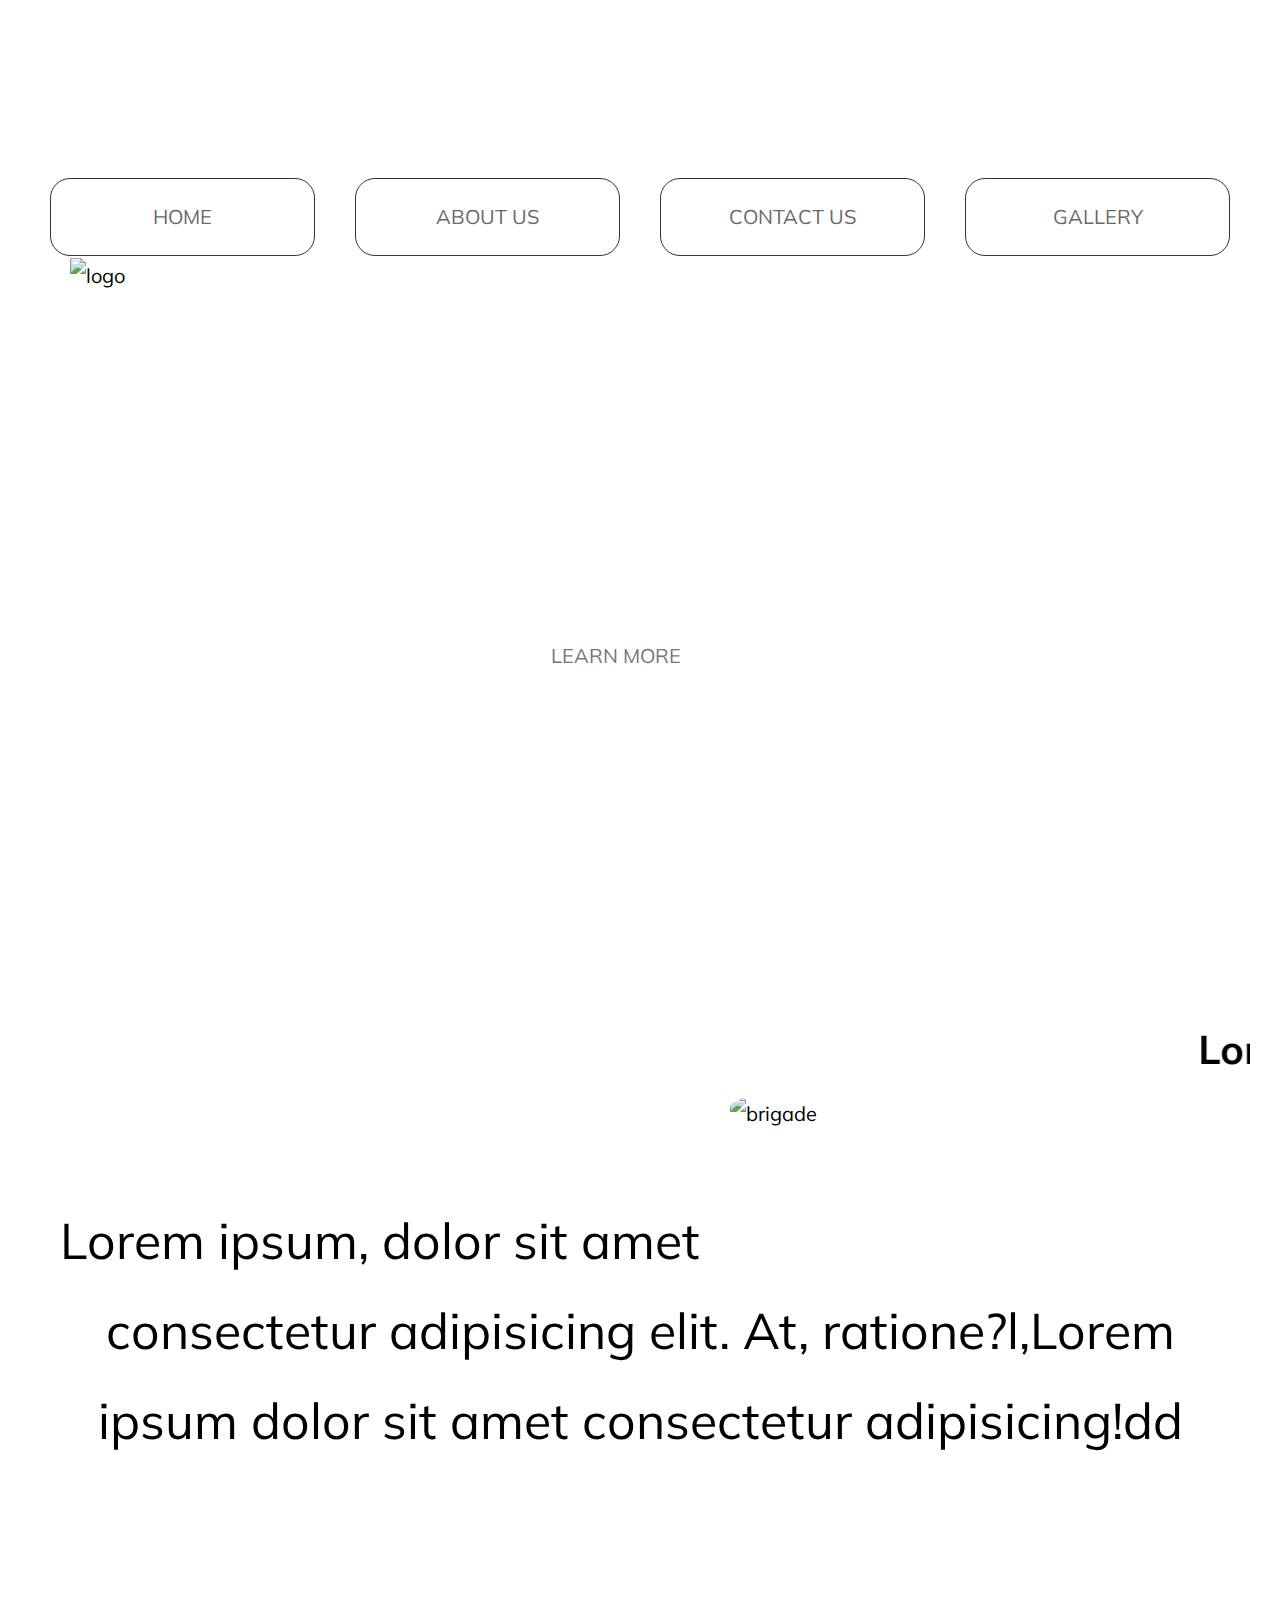
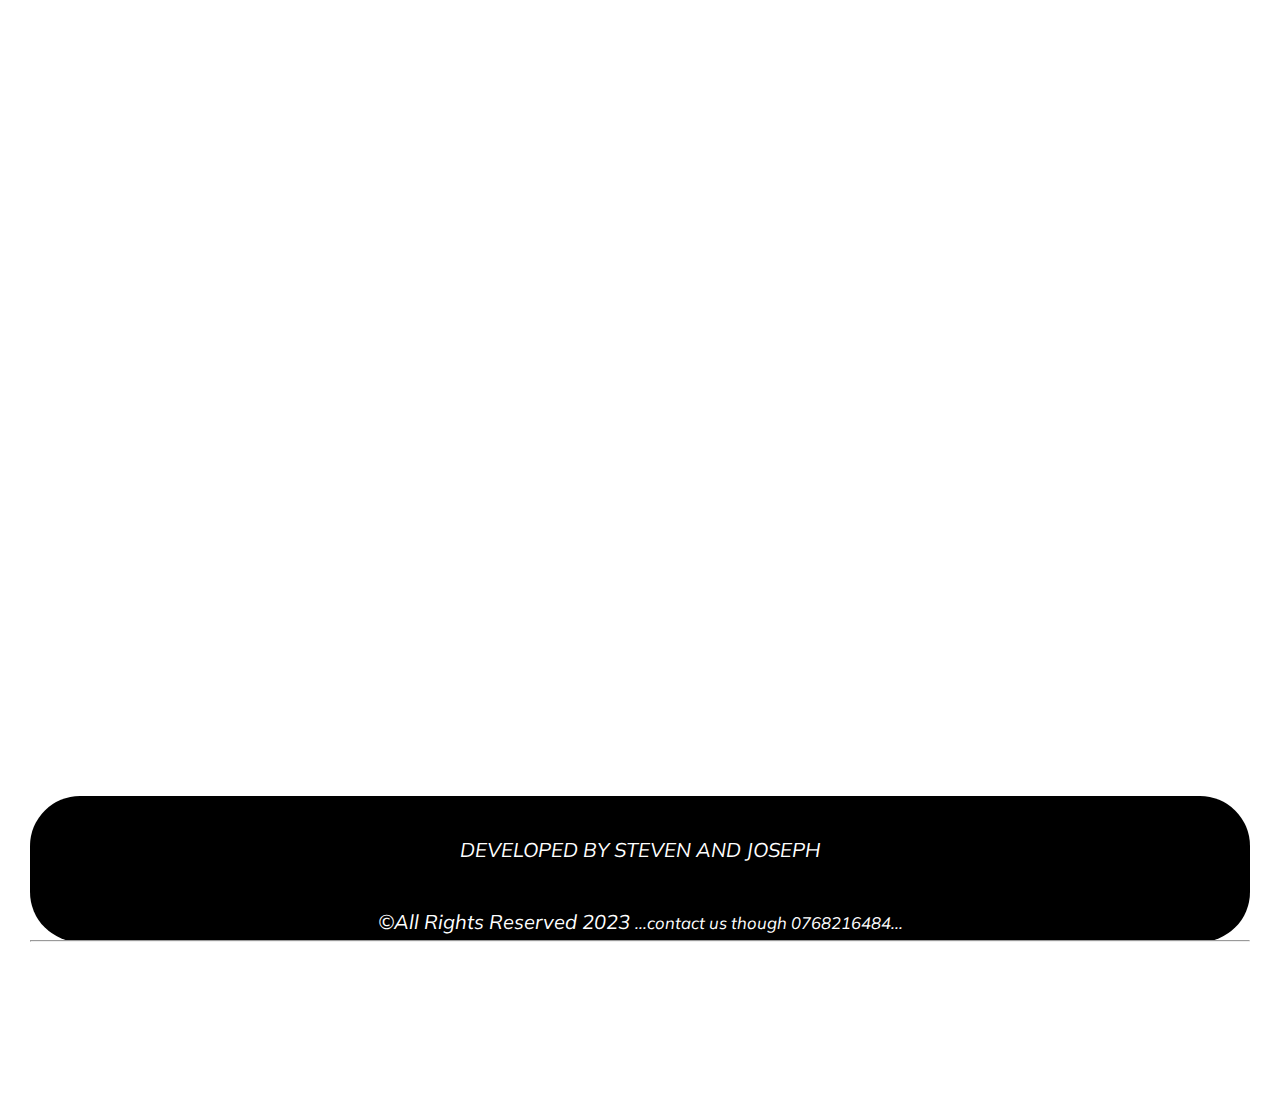
==== Emmanuel_portfolio/index.html @ f86f2e50 "Add files via upload" ====
<!DOCTYPE html>
<html lang="en">
<head>
    <meta charset="UTF-8">
    <meta http-equiv="X-UA-Compatible" content="IE=edge">
    <meta name="viewport" content="width=device-width, initial-scale=1.0">
    <link rel="stylesheet" href="https://fonts.googleapis.com/css?family=lato:100,300,400,700,900">
    <link rel="stylesheet" href="style.css">        
    <link rel="icon" href="/images/church-view.JPG">
    <link rel="stylesheet" href="style1.css">
    <title> PCEA EMMANUEL CHURCH </title>
</head>
<body>
    <section>
    <section class="home-page">
        <header class="header">
        <div class="main-nav">
            <ul>
                <li>
                  <a href="#home-page"> HOME </a>
                </li>
                <li>
                  <a href="#about-page"> ABOUT US </a>
                </li>
                <li>
                  <a href="contact.html"> CONTACT US </a>
                </li>
                <li>
                  <a href="gallery.html">GALLERY</a>
                </li>
              </ul>
        </div>
        <div class="logo-box" id="home-page">
            <img src="/images/church-view.JPG" alt="logo" class="logo">
            <div class="text-box">
                <h1 class="heading-primary">''''''''''''''''''''''''''''''''''''''''''''''''''''''''''''''''''''''''''
                    <span class="heading-primary-main">EMMANUEL</span>
                    <span class="heading-primary-sub"><b>God with us...</b></span>
                </h1>
                <a href="#about-page" class="btn btn-white btn-animated">Learn more</a>   
            </div>
        </div>
    </header>
    </section>
      <section id="about-page">
        <center>
            <marquee behavior="" direction="left"> <h1>
             Lorem ipsum dolor sit amet consectetur adipisicing elit. Non, possimus?
         </h1></marquee>
          </center>
             <section class="section"> 
                 <img src="/images/brigade2.JPG" alt="brigade " width="500px" height="490px" class="about">   
             </section>
      </section>
      <section class="section2">
        <p>Lorem ipsum, dolor sit amet consectetur adipisicing elit. At, ratione?l,Lorem ipsum dolor sit amet consectetur adipisicing!dd</p>
      </section>
    
          <div class="container">
            <div class="panel active" style="background-image: url(/images/brigade.JPG);">
                <h3>Our young soldiers</h3>
            </div>
            <div class="panel" style="background-image: url(images/brigade2.JPG);">
                <h3>The Emmanuel Brigade</h3>
            </div>
            <div class="panel" style="background-image: url(images/choir.JPG);">
                <h3>Strong Praise and Worship team</h3>
            </div>
            <div class="panel" style="background-image: url(images/church-view.JPG);">
                <h3>A view of Emmanuel</h3>
            </div>
            <div class="panel" style="background-image: url(images/dedication.JPG);">
                <h3>Church Dedication</h3>
            </div>
            <div class="panel" style="background-image: url(images/youth.JPG);">
                <h3>The Emmanuel Youth</h3>
            </div>
        </div>
        <script src="script.js"></script>

          <footer class="footer">
                    <center>
                        <a href="mailto:mutrazaros@gmail.com" class="email">Email us though...</a><br>
                        <p><i>DEVELOPED BY STEVEN AND JOSEPH</i></p><br>
                    <i>&COPY;All Rights Reserved 2023</i>
                    <i><small>...contact us though 0768216484...</small></i>
                    </center>
                <hr>
          </footer>
    </section>
</body>
</html>
---- Emmanuel_portfolio/style.css ----
/*
COLORS 
 light green: #7ed561
 medium green: #55c57a
 dark green:    #28b85
*/

*{
    margin:  0;
    padding: 0;
    box-sizing: border-box;

}
body{
    font-family: sans-serif ,"lato";
    font-weight: 400;
    font-size: 20px;
    line-height: 1.8;
    color:black;
    padding: 30px;
    background-color:white;
    position: absolute;
}
.main-nav{
    padding: 20px;
    animation-name: moveInNav;
    animation-duration: 2s;
}
.main-nav ul{
    
    display: grid;
    grid-gap: 2em;
    padding: 0;
    list-style: none;
    grid-template-columns: repeat(4, 1fr);
}
.main-nav a
{
  display: block;
  text-decoration: none;
  padding: 1em;
  text-align: center;
  color: rgb(68, 67, 67);
  border: so;
  /* background: darkcyan; */
  opacity: 0.8;
  border: 1px solid black;
  border-radius: 20px;
}
.main-nav a:hover
{
/*   background: rgb(90, 0, 90); */
  background: rgb(233, 233, 233);
  color: rgb(27, 147, 190);
      border: 1px solid rgb(63, 182, 215);
  border-radius: 50px;
}


.header{
    height: 95vh;
    background-image:url(/images/church-view.JPG);
    background-size:cover;
    background-position: top;
    position: relative;
    clip-path: polygon(0 0,100% 0,100% 75vh, 0 100% );

}
.header2{
    display: block;
    font-size: 20px;
    font-weight: 400;
    letter-spacing: 17.4px;
    text-align: center;
    animation-name: moveInLeftHeader;
    animation-duration: 1s;
}

.logo-box{
    position: absolute;
    top: 90px;
    left: 40px;


}
.logo{
    padding-top: 10px;
    height: 35px;
}

.text-box{
 position: absolute;
 top: 100%;
 left: 50%;
 transform: translate(20%,40%);
 text-align: center;
}

.heading-primary{
    color: #fff;
    text-transform: uppercase;

    backface-visibility: hidden;
    margin-bottom: -20px;

}

.heading-primary-main{
    display: block;
    font-size: 60px;
    font-weight: 400;
    letter-spacing: 35px;
    animation-name: moveInLeft;
    animation-duration: 1s;
}


.heading-primary-sub{
    display: block;
    font-size: 20px;
    font-weight: 400;
    letter-spacing: 17.4px;
    margin-bottom: 20px;

    animation-name: moveInRight;
    animation-duration: 1s;
    /* animation-timing-function: ease-in; */
    /* animation-iteration-count: 3; */
}
.container{
    padding-bottom: 90px;
}

@keyframes moveInLeft{
    0%{
        opacity: 0;
        transform: translateX(-100px);
        
    }
    80%{
        transform: translateX(10px);

    }
    100%{
        opacity: 1;
        transform: translateX(0);
    }
}
@keyframes moveInRight{
    0%{
        opacity: 0;
        transform: translateX(100px);
    }
    80%{
        transform: translateX(-10px);
    }
    100%{
        opacity: 1;
        transform: translateX();
    }
}
@keyframes moveInBtnUp{
    0%{
        opacity: 0;
        transform: translateY(100px);
    }
    100%{
        opacity: 1;
        transform: translateY(0px);
    }
}

@keyframes moveInLeftHeader{
    0%{
        opacity: 0;
        transform: translateX(-100px);
    }
    100%{
        opacity: 0;
        transform: translateX(0px);
    }
}
@keyframes moveInNav{
    0%{
        opacity: 0;
        transform: translateY(-100px);
    }
    50%{
        transform: translateY(50px);
    }
    60%{
        transform: translateY(40px);
    }
    70%{
        transform: translateY(30px);
    }
    80%{
        transform: translateY(20px);
    }
    90%{
        transform: translateY(20px);
    }
    100%{
        opacity: 1;
        transform: translateY(00px);
    }
}


.btn:link,
.btn:visited{
    text-transform: uppercase;
    text-decoration: none;
    padding: 15px 40px;
    display: inline-block;
    border-radius: 100px;
    transition: all .2s;
    position: relative;
    animation-name: moveInBtnUp;
    animation-duration: 1s;
    animation-delay: 1.5s;
}

.btn:hover{
    transform: translateY-3px();
    box-shadow: 0 10px 20px rgba(0,0,0,.2);

}
.btn:active{
    transform: translateY(-1px);
    box-shadow: 0 5px 10px rgba(0,0,0,.2);
}
.btn-white{
    background-color: white;
    color: #777;

}
.btn::after{
    content: "";
    display: inline-block;
    height: 100%;
    width: 100%;
    border-radius: 100px;
    position: absolute;
    top: 0;
    left: 0;
    z-index: -1;
    transition: all .4s;

}

.btn-white::after{
    background-color: #fff;
}

.btn:hover::after{
    transform: scale(1.4) scale(1.6);
    opacity: 0;

}

.btn-animated{
    animation: moveInBtnUp;
    animation-fill-mode: backwards;
}
.about{
    border-radius: 200px;
    animation-name: moveInImage;
    animation-duration: 10s;
    /* float: right; */
}
.about1{
    border-radius: 200px;
    animation-name: moveInImage;
    animation-duration: 10s;
    /* float: right; */
}
/* .about-head{

} */
@keyframes moveInImage{
    0%{
        opacity: 0;
        transform: translate3d(100deg);
    }
    100%{
        opacity: 1;
        transform: translate3d(0deg);
    }
}
@keyframes moveInText{
    0%{
        opacity: 0;
        transform: translateX(-100px);
    }
    100%{
        opacity: 1;
        transform: translateX(0px);
    }
}
.section{
    width: 520px;
    float: right;
    padding-bottom: 90px;
}
.section1{
    float: left;
    width: 520px;
}
.about{
    transition: 1s;
    border-radius: 50% 80% 70% 10% ;
}
.about:hover{
    transform:scaleY(1.1);
}
.about1:hover{
    transform: scaleX(1.2);
}
.section2{
    text-align: center;
    padding-top: 100px;
    padding-bottom: 90px;
    padding-bottom: 100px;
    font-size: 50px;
    animation-name: moveInText;
    animation-duration: 3s;
    animation-delay: 4s;
}
.email{
    color: black;
}
.footer{
     color: #fff;
     background-color: black;
     border-radius: 50px;
}

/* .rty{
    width: 50px;
    height: 50px;
    border: solid;
    position: fixed;
    top: 50px;
    right: 40px;
    background-color: aqua;

} */
---- Emmanuel_portfolio/style1.css ----
@import url('https://fonts.googleapis.com/css2\?family=Muli&display=swap');


*{
    box-sizing:border-box
}

body{
    font-family: 'Muli', sans-serif;
    display: flex;
    align-items: center;
    justify-content: center;
    height: 300vh;
    overflow:visible;
    margin: 0;
}
.container{
    display: flex;
    width: 90vw;
    animation-name: moveInPanel;
    animation-duration: 1s;
}
.panel{
    background-size: auto 100%;
    background-position: center;
    background-repeat: no-repeat;
    height: 80vh;
    border-radius: 50px;
    color: #fff;
    cursor: pointer;
    flex: 0.5;
    margin: 10px;
    position: relative;
    transition: flex 0.7s ease-in;
}
.panel h3{
    font-size: 24px;
    position: absolute;
    bottom: 20px;
    left: 20px;
    margin:20px;
    opacity: 0;
}
.panel:hover{
    transform: translateY(10px);
}
 
.panel.active{
    flex:5
}
.panel.active h3{
    opacity: 1;
    transition: opacity 0.3s ease-in 0.4s;
}
@keyframes moveInPanel{
    0%{
        opacity: 0;
        transform: translate(-100px);
    }
    100%{
        opacity: 1;
        transform: translate(100px);
    }
}

@media(max-width: 480px){
    .container{
        width: 100vw;

    }
    .panel:nth-of-type(4),
    .panel:nth-of-type(5){
        display: none;  
    }
}
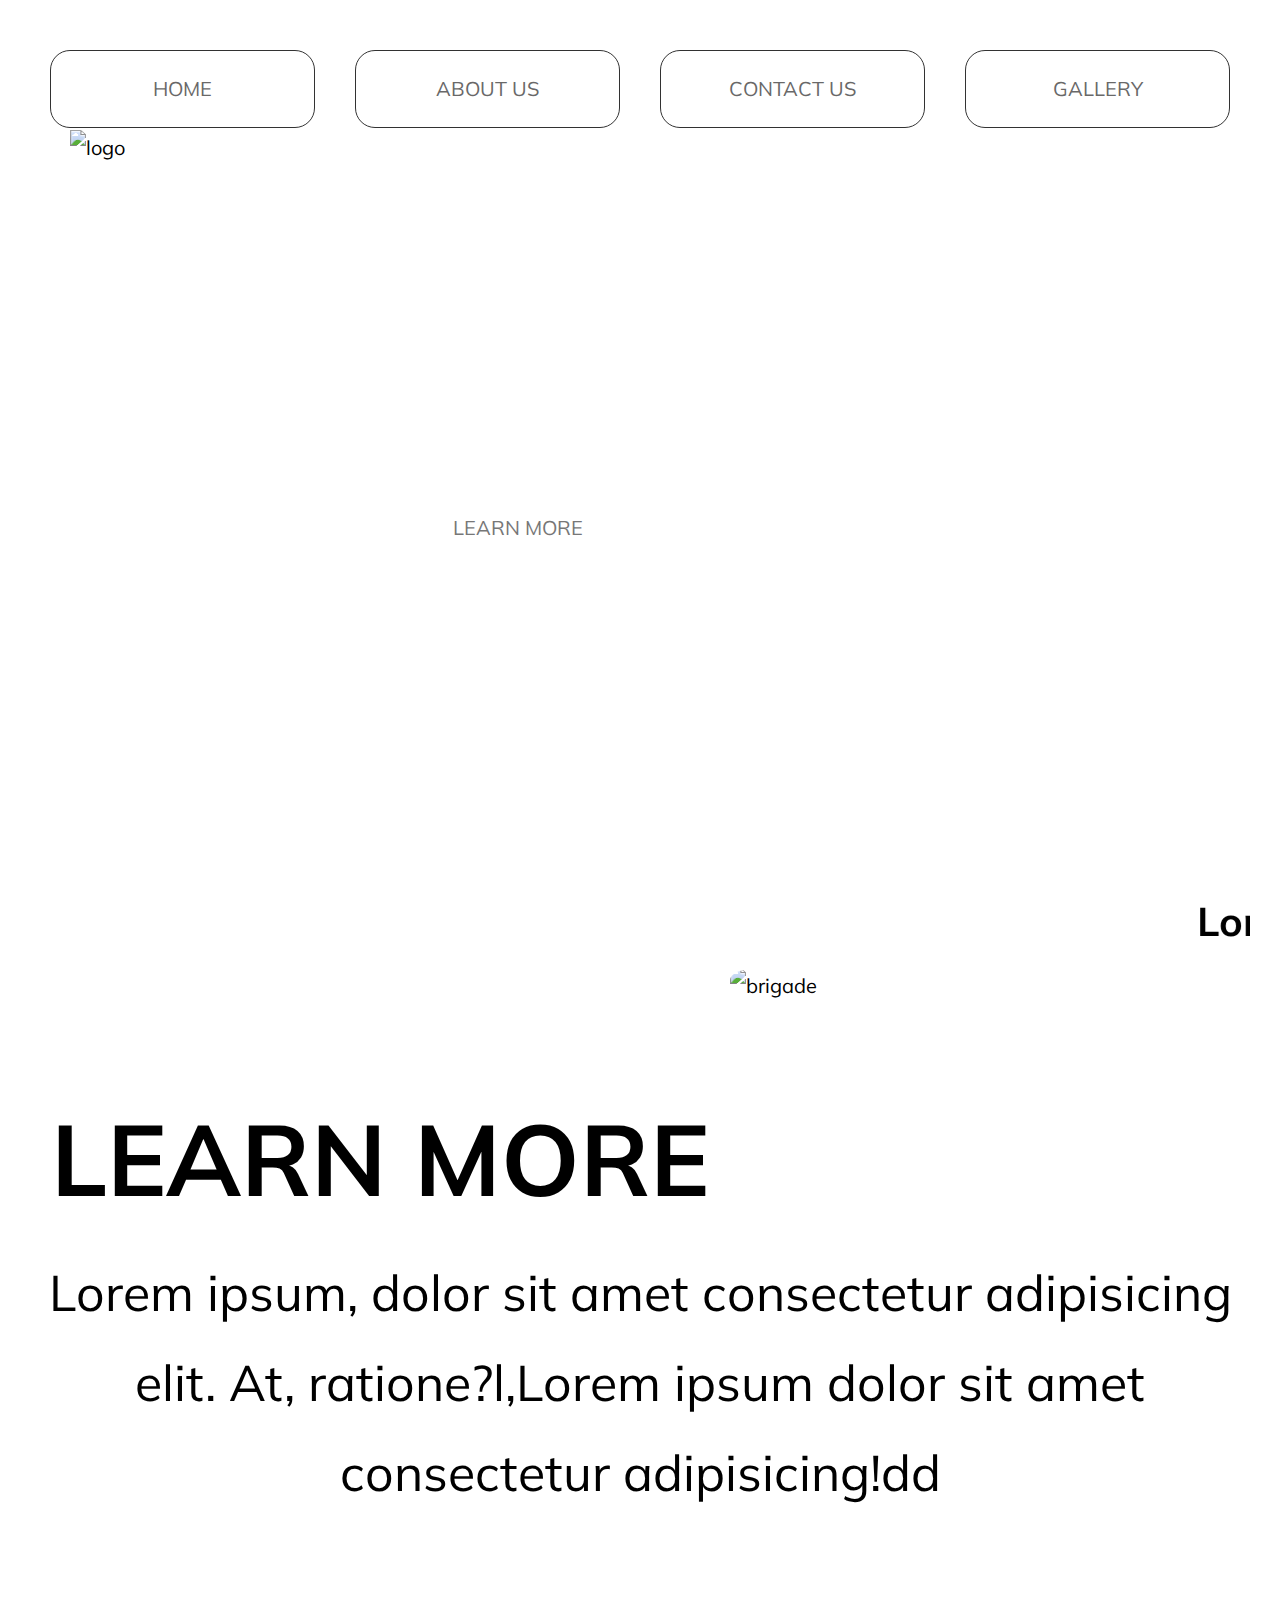
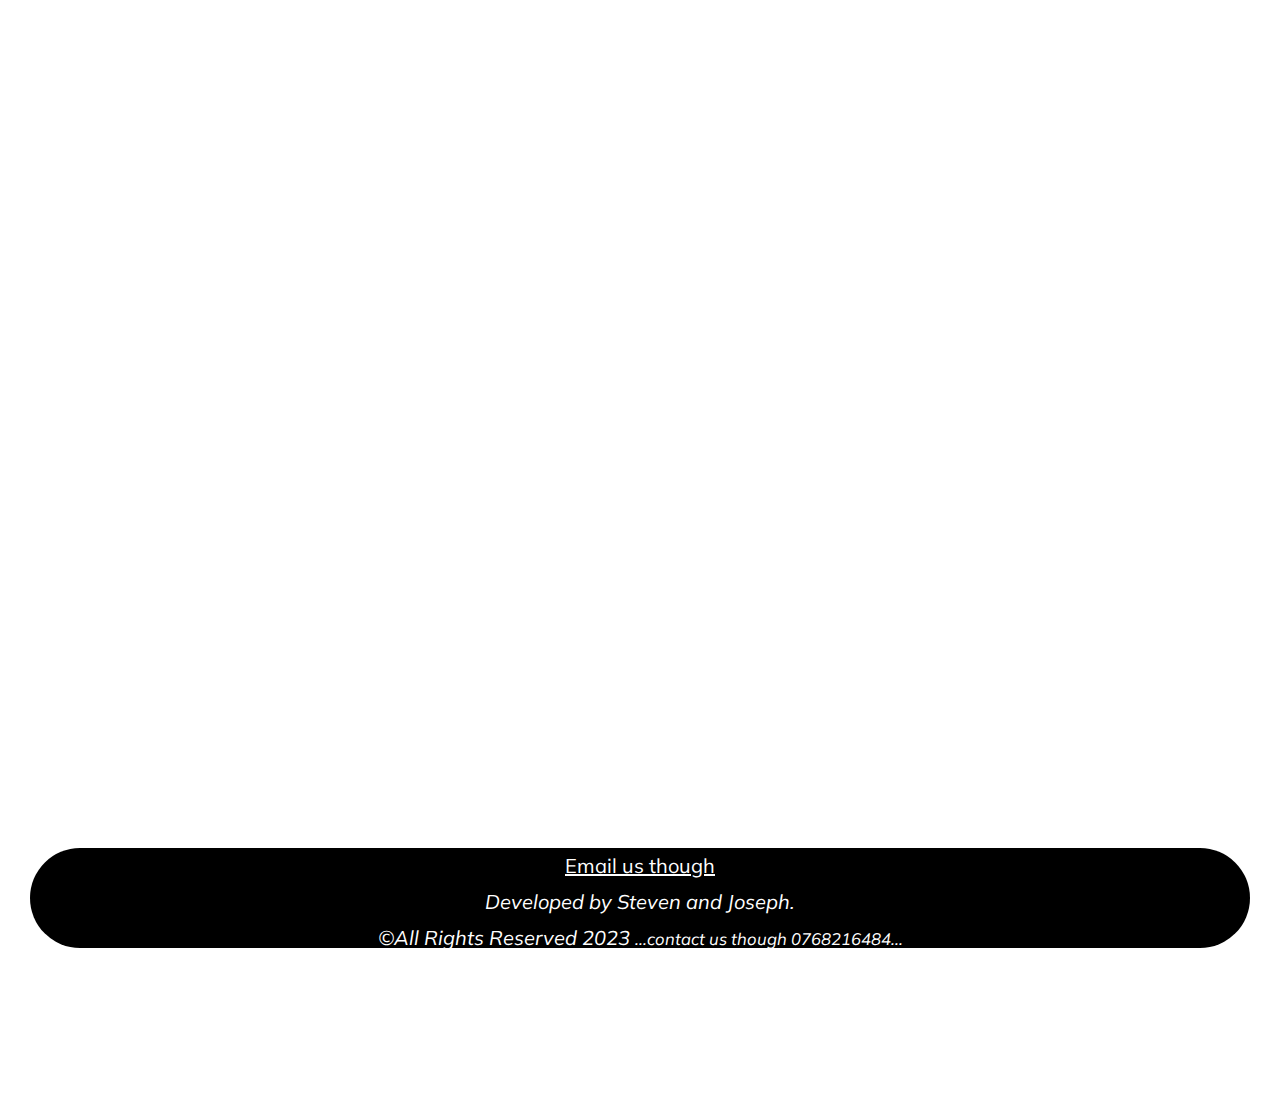
==== commit f14fe8dc: "first commit" ====
--- a/Emmanuel_portfolio/index.html
+++ b/Emmanuel_portfolio/index.html
@@ -4,7 +4,15 @@
     <meta charset="UTF-8">
     <meta http-equiv="X-UA-Compatible" content="IE=edge">
     <meta name="viewport" content="width=device-width, initial-scale=1.0">
-    <link rel="stylesheet" href="https://fonts.googleapis.com/css?family=lato:100,300,400,700,900">
+    <link 
+    rel="stylesheet" 
+    href="https://fonts.googleapis.com/css?family=lato:100,300,400,700,900"
+    href="https://cdns.cloudflare.com/ajax/libs/font-awesome/5.14.0/all.min.css"
+    integrity="sha512-1PKOgIY59xJBCo8+NE6FZ+LOAZKjy
+    +KY8iq0G43CyeY6wYHN3yt9PW0XpSriVlkMXe40PTKnXrLn29
+    +fkDaog=="
+    crossorigin="anonymous"
+    />
     <link rel="stylesheet" href="style.css">        
     <link rel="icon" href="/images/church-view.JPG">
     <link rel="stylesheet" href="style1.css">
@@ -17,10 +25,10 @@
         <div class="main-nav">
             <ul>
                 <li>
-                  <a href="#home-page"> HOME </a>
+                  <a href="index.html"> HOME </a>
                 </li>
                 <li>
-                  <a href="#about-page"> ABOUT US </a>
+                  <a href="about.html"> ABOUT US </a>
                 </li>
                 <li>
                   <a href="contact.html"> CONTACT US </a>
@@ -30,11 +38,18 @@
                 </li>
               </ul>
         </div>
+        <!-- <div class="headermain">
+            <h1>PCEA THIKA PRESBYTARY </h1>
+            <h2>HAPPY VALLEY PARISH</h2>
+            <h2>PCEA EMMANUEL CHURCH.</h2>
+        </div> -->
         <div class="logo-box" id="home-page">
             <img src="/images/church-view.JPG" alt="logo" class="logo">
             <div class="text-box">
-                <h1 class="heading-primary">''''''''''''''''''''''''''''''''''''''''''''''''''''''''''''''''''''''''''
-                    <span class="heading-primary-main">EMMANUEL</span>
+                <h1 class="heading-primary">''''''''''''''''''''''''''''''''''''''''''''''''''''''''''''
+                    <span class="heading-primary-main"> EMMANUEL</span>
+                    <!-- <span class="heading-primary-sub">HAPPY VALLEY PARISH</span>
+                    <span class="heading-primary-sub">THIKA PRESBYTARY.</span> -->
                     <span class="heading-primary-sub"><b>God with us...</b></span>
                 </h1>
                 <a href="#about-page" class="btn btn-white btn-animated">Learn more</a>   
@@ -53,8 +68,17 @@
              </section>
       </section>
       <section class="section2">
+        <h1>LEARN MORE</h1>
         <p>Lorem ipsum, dolor sit amet consectetur adipisicing elit. At, ratione?l,Lorem ipsum dolor sit amet consectetur adipisicing!dd</p>
       </section>
+
+      <!-- <section class="section"> 
+        <img src="/images/brigade2.JPG" alt="brigade " width="500px" height="490px" class="about">   
+    </section>
+</section>
+<section class="section2">
+<p>Lorem ipsum, dolor sit amet consectetur adipisicing elit. At, ratione?l,Lorem ipsum dolor sit amet consectetur adipisicing!dd</p>
+</section> -->
     
           <div class="container">
             <div class="panel active" style="background-image: url(/images/brigade.JPG);">
@@ -80,12 +104,12 @@
 
           <footer class="footer">
                     <center>
-                        <a href="mailto:mutrazaros@gmail.com" class="email">Email us though...</a><br>
-                        <p><i>DEVELOPED BY STEVEN AND JOSEPH</i></p><br>
+                        <a href="mailto:emmanuel@gmail.com" class="email" style="color: white;">Email us though</a>
+                        <p style="padding-bottom: 0;"><i>Developed by Steven and Joseph.</i></p>
                     <i>&COPY;All Rights Reserved 2023</i>
                     <i><small>...contact us though 0768216484...</small></i>
                     </center>
-                <hr>
+                
           </footer>
     </section>
 </body>
--- a/Emmanuel_portfolio/style.css
+++ b/Emmanuel_portfolio/style.css
@@ -41,12 +41,13 @@
   padding: 1em;
   text-align: center;
   color: rgb(68, 67, 67);
-  border: so;
+  border: 20px;
   /* background: darkcyan; */
   opacity: 0.8;
   border: 1px solid black;
   border-radius: 20px;
 }
+
 .main-nav a:hover
 {
 /*   background: rgb(90, 0, 90); */
@@ -56,7 +57,17 @@
   border-radius: 50px;
 }
 
-
+.headermain{
+    position: absolute;
+    top: 10%;
+    left: 5%;
+    transform: translate(20%,20%);
+    text-align: center;
+    display: block;
+    font-size: 20px;
+    font-weight: 300;
+    letter-spacing: 20px;
+}
 .header{
     height: 95vh;
     background-image:url(/images/church-view.JPG);
@@ -64,8 +75,8 @@
     background-position: top;
     position: relative;
     clip-path: polygon(0 0,100% 0,100% 75vh, 0 100% );
-
-}
+}
+
 .header2{
     display: block;
     font-size: 20px;
@@ -83,9 +94,23 @@
 
 
 }
+
 .logo{
     padding-top: 10px;
     height: 35px;
+    animation-name: moveInlogo;
+    animation-duration: 9s;
+}
+
+@keyframes moveInlogo{
+    0%{
+        opacity: 0;
+        transform: translate3d(100px);
+    }
+    100%{
+        opacity: 1;
+        transform: translate3d(0px);
+    }
 }
 
 .text-box{
@@ -99,9 +124,8 @@
 .heading-primary{
     color: #fff;
     text-transform: uppercase;
-
     backface-visibility: hidden;
-    margin-bottom: -20px;
+    margin-bottom:-20px;
 
 }
 
@@ -109,11 +133,10 @@
     display: block;
     font-size: 60px;
     font-weight: 400;
-    letter-spacing: 35px;
+    letter-spacing: 30px;
     animation-name: moveInLeft;
     animation-duration: 1s;
 }
-
 
 .heading-primary-sub{
     display: block;
@@ -121,7 +144,6 @@
     font-weight: 400;
     letter-spacing: 17.4px;
     margin-bottom: 20px;
-
     animation-name: moveInRight;
     animation-duration: 1s;
     /* animation-timing-function: ease-in; */
@@ -135,11 +157,9 @@
     0%{
         opacity: 0;
         transform: translateX(-100px);
-        
     }
     80%{
         transform: translateX(10px);
-
     }
     100%{
         opacity: 1;
@@ -246,7 +266,6 @@
     left: 0;
     z-index: -1;
     transition: all .4s;
-
 }
 
 .btn-white::after{
@@ -263,6 +282,63 @@
     animation: moveInBtnUp;
     animation-fill-mode: backwards;
 }
+.all{
+    background-color: antiquewhite;
+}
+.carda{
+   
+    display: flex;
+    padding: 10px;
+    animation-name: moveInCard;
+    animation-duration: 6s;
+}
+.card1{
+    
+    display: flex;
+    padding: 10px;
+    animation-name: moveInCard;
+    animation-duration: 6s;
+}
+.card2{
+    display: flex;
+    padding: 10px;
+    animation-name: moveInCard;
+    animation-duration: 6s;
+}
+.card3{
+    display: flex;
+    padding: 10px;
+    animation-name: moveInCard;
+    animation-duration: 6s;
+}
+.card4{
+    display: flex;
+    padding: 10px;
+    animation-name: moveInCard;
+    animation-duration: 6s;
+}
+.card1:hover{
+    transform: translate(2.2px);
+}
+@keyframes moveInCard{
+    0%{
+        opacity: 0;
+        transform: translateY(-100px);
+    }
+    100%{
+        opacity: 1;
+        transition: translateY(0px);
+    }
+}
+
+.image1
+.image2
+.image3
+.image4
+.image5{
+    border-radius: 20px;
+}
+
 .about{
     border-radius: 200px;
     animation-name: moveInImage;
@@ -334,6 +410,7 @@
      color: #fff;
      background-color: black;
      border-radius: 50px;
+     height: 100px;
 }
 
 /* .rty{
--- a/Emmanuel_portfolio/style1.css
+++ b/Emmanuel_portfolio/style1.css
@@ -1,4 +1,5 @@
 @import url('https://fonts.googleapis.com/css2\?family=Muli&display=swap');
+
 
 
 *{
@@ -7,7 +8,7 @@
 
 body{
     font-family: 'Muli', sans-serif;
-    display: flex;
+    /* display: flex; */
     align-items: center;
     justify-content: center;
     height: 300vh;
@@ -19,6 +20,11 @@
     width: 90vw;
     animation-name: moveInPanel;
     animation-duration: 1s;
+}
+.about_page{
+    display: flex;
+    align-items: end;
+    border: solid;
 }
 .panel{
     background-size: auto 100%;
